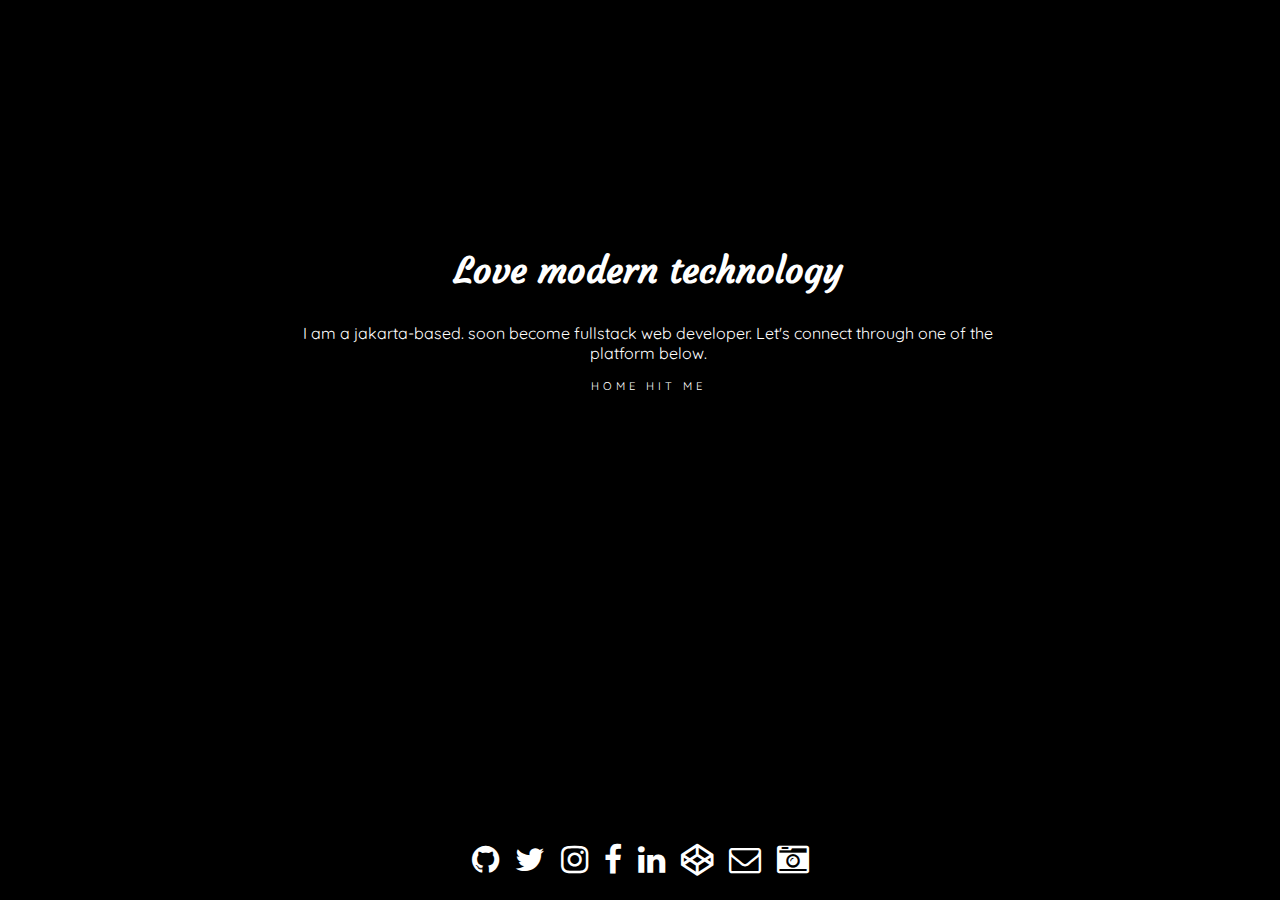
==== about.html @ c60322c1 "updated" ====
<!DOCTYPE html>
<html lang="en">

<head>
  <meta charset="UTF-8">
  <meta name="viewport" content="width=device-width, initial-scale=1.0">
  <meta http-equiv="X-UA-Compatible" content="ie=edge">
  <!--font googleapis-->
  <link href="https://fonts.googleapis.com/css?family=Courgette|Quicksand:300,400,700|Bellefair" rel="stylesheet">
  <!--bootstrap-->
  <link rel="stylesheet" href="https://maxcdn.bootstrapcdn.com/bootstrap/4.0.0-beta.3/css/bootstrap.min.css" integrity="sha384-Zug+QiDoJOrZ5t4lssLdxGhVrurbmBWopoEl+M6BdEfwnCJZtKxi1KgxUyJq13dy" crossorigin="anonymous">
  <script src="https://maxcdn.bootstrapcdn.com/bootstrap/4.0.0-beta.3/js/bootstrap.min.js" integrity="sha384-a5N7Y/aK3qNeh15eJKGWxsqtnX/wWdSZSKp+81YjTmS15nvnvxKHuzaWwXHDli+4" crossorigin="anonymous"></script>
  <!--favicon-->
  <link rel="shortcut icon" href="/favicon/favicon.ico" type="image/x-icon">
  <link rel="icon" href="/favicon/favicon.ico" type="image/x-icon">
  <link rel="apple-touch-icon" sizes="180x180" href="./favicon/apple-touch-icon.png">
  <link rel="icon" type="image/png" sizes="32x32" href="./favicon/-32x32.png">
  <link rel="icon" type="image/png" sizes="16x16" href="./favicon/favicon-16x16.png">
  <link rel="manifest" href="./favicon/manifest.json">
  <link rel="mask-icon" href="./favicon/safari-pinned-tab.svg" color="#5bbad5">
  <meta name="theme-color" content="#ffffff">
  <!--font Awesome-->
  <link rel="stylesheet" href="https://maxcdn.bootstrapcdn.com/font-awesome/4.7.0/css/font-awesome.min.css">
  <title>About</title>
  <link rel="stylesheet" href="index.css">
</head>

<body>
  <div class="portofolio-body">
    <div class="portofolio-header">
      <h2>Love modern technology</h2>
      <div id="about">
        <p></p>
        <p>I am a jakarta-based. soon become fullstack web developer. Let's connect through one of the platform below. </p>
      </div>
      <div class="links">
        <a id="link-about" href="index.html">Home</a>
        <a id="link-contact" href="./form.html">Hit me</a>
      </div>
    </div>
  </div>
  <footer id="connect" class="mdl-mini-footer">
    <ul id="fo-links" class="mdl-mini-footer__link_list">
      <li>
        <a class="fo-github" href="https://github.com/ferryal" target="_blank">
                <i class="fa fa-github fa-2x" ></i>
              </a>
      </li>
      <li>
        <a class="fo-twitter" href="https://twitter.com/iyalion" target="_blank">
                  <i class="fa fa-twitter fa-2x" ></i>
              </a>
      </li>
      <li>
        <a class="fo-instagram" href="https://instagram.com/ferryalfajar" target="_blank">
                  <i class="fa fa-instagram fa-2x"></i>
                </a>
      </li>
      <li>
        <a class="fo-facebook" href="https://www.facebook.com/ferryal.bahari" target="_blank">
                  <i class="fa fa-facebook fa-2x"></i>
                </a>
      </li>
      <li>
        <a class="fo-linkedin" href="https://www.linkedin.com/in/ferryalfajar/" target="_blank">
                  <i class="fa fa-linkedin fa-2x"></i>
                </a>
      </li>
      <li>
        <a class="fo-codepen" href="https://codepen.io/ferryal/" target="_blank">
                    <i class="fa fa-codepen fa-2x"></i>
                  </a>
      </li>
      <li>
        <a class="fo-mail" href="mailto:ferryal21@gmail.com" target="_parent">
                    <i class="fa fa-envelope-o fa-2x"></i>
                  </a>
      </li>
      <li>
        <a class="fo-camera" href="./gallery.html" target="_blank">
                    <i class="fa fa-camera-retro fa-2x"></i>
                  </a>
      </li>
    </ul>
  </footer>
  <script type="text/javascript" src="./index.js">
  </script>
</body>

</html>
---- index.css ----
body {
  display: flex;
  background-color: black;
  color: white;
  width: 100%;
  height: 100%;
  align-items: center;
  flex-direction: column;
  padding-top: 40px;
}
/* NOTE: style on index.html */
.portofolio-body {
  display: flex;
  width: 100%;
  height: 100%;
  padding: 0px 2.0em;
}
.portofolio-header{
  font-family: Courgette, cursive;
  margin: auto;
  padding-top: 170px;
  max-width: 700px;
  align-items: center;
  text-align: center;
  font-size: 1.5rem;
}

a {
  color: white;
  text-decoration: none;
}
.links {
  text-align: center;
  font-family: 'Quicksand', sans-serif;
  text-transform: uppercase;
  letter-spacing: 4px;
  font-size: 0.7rem;
  margin-bottom: 100px;
}

#link-about:hover {
  color: #696969;
  font-size: 0.9rem;
  text-decoration: none;
  -webkit-transform : scale(1.1);
  -webkit-transition-duration: 0.7s;
  -moz-transition-duration: 0.7s;
  -o-transition-duration: 0.7;
}

#link-contact:active {
  letter-spacing: normal;
  color: white;
}

#link-contact:hover {
  color: #696969;
  font-size: 0.9rem;
  text-decoration: none;
  -webkit-transform : scale(1.1);
  -webkit-transition-duration: 0.7s;
  -moz-transition-duration: 0.7s;
  -o-transition-duration: 0.7;
}

.word{
   display: absolute;
   top: 0px;
   left: 0px;
   min-height: 1em;
}

.word .cursor{
  display:inline-block;
  min-width:1px;
  background:#FFF;
  margin-left:-0.5em;
  margin-top:-0.1em;
  height:1.3em;
  vertical-align: middle;
  animation: blinkCursor 1s infinite;
}

@keyframes blinkCursor{
   0% { opacity:1; }
   80%{ opacity:1; }
   80.1%{ opacity:0; }
   100%{ opacity:0; }
}

.fa:hover {
  -webkit-transform: scale(1.2);
  -moz-transform: scale(1.2);
  -o-transform: scale(1.2);
  -webkit-transition-duration: 0.7s;
  -moz-transition-duration: 0.7s;
  -o-transition-duration: 0.7;
}

.fa:active, .fa:link, .fa:visited, .fa-github:visited, .fa-twitter:visited, .fo-facebook:visited,
.fa-instagram:visited, .fa-linkedin:visited, .fa-envelope-o:visited, .fa-codepen:visited,
.fa-camera-retro:visited {
  color: white;
}

.fa-github:hover, .fa-envelope-o:hover, .fa-codepen:hover, .fa-camera-retro:hover {
  color: #696969;
}

.fa-twitter:hover {
    color: #55acee;
}

.fa-facebook:hover {
  color: #3b5998;
}

.fa-instagram:hover {
  color: #e95950;
}

.fa-linkedin:hover {
  color: #007bb5;
}

footer#connect {
  background-color: black;
  color: #ffffff;
  position: fixed;
  padding: 0.5rem;
  bottom: 0;
  width: 100%;
  z-index: 1;
}


.mdl-mini-footer {
  display: flex;
  flex-flow: row wrap;
  justify-content: center;
  line-height: 10px;
}

.mdl-mini-footer__link_list {
  display: flex;
  flex-flow: row nowrap;
  list-style: none;
  padding: 0;
}

.mdl-mini-footer__link_list li {
  margin-right: 16px;
  margin-bottom: 0;
}

#slogan  {
  padding-bottom: 10px;
  font-size: 1em;
  font-family: 'Bellefair', serif;
  letter-spacing: 4px;
}

#about {
  font-size: 1rem;
  font-family: 'Quicksand';
}

img {
    width: 30%;
    float: left;
    margin: 1.66%;
}

.gallery {
    font-family: Courgette, cursive;
    text-align: center;
    margin-left: 1.66%;
    font-size: 1.2rem;
    font-weight: 800;
    text-transform: uppercase;
    border-bottom: 2px solid #f1f1f1;
    width: 65%;
    padding-bottom: 20px;
    letter-spacing: 5px;
}

nav {
  font-family: 'Quicksand', serif;
  margin-top: -40px;
  letter-spacing: 3px;
  font-size: 1rem;
  color: white;
}

.gallery-about:hover{
  color: #696969;
  -webkit-transform: scale(1.2);
  -moz-transform: scale(1.2);
  -o-transform: scale(1.2);
  -webkit-transition-duration: 0.7s;
  -moz-transition-duration: 0.7s;
  -o-transition-duration: 0.7;
  font-size: 1.1em;
}
.gallery-home:hover{
  color: #696969;
  -webkit-transform: scale(1.2);
  -moz-transform: scale(1.2);
  -o-transform: scale(1.2);
  -webkit-transition-duration: 0.7s;
  -moz-transition-duration: 0.7s;
  -o-transition-duration: 0.7;
  font-size: 1.1em;
}

/* NOTE: stylesheet on form.html */
.form-button {
  text-align: center;
  font-family: 'Bellefair';
  margin-top: 10px;
}

.form-control {
  margin-bottom: 5px;
}
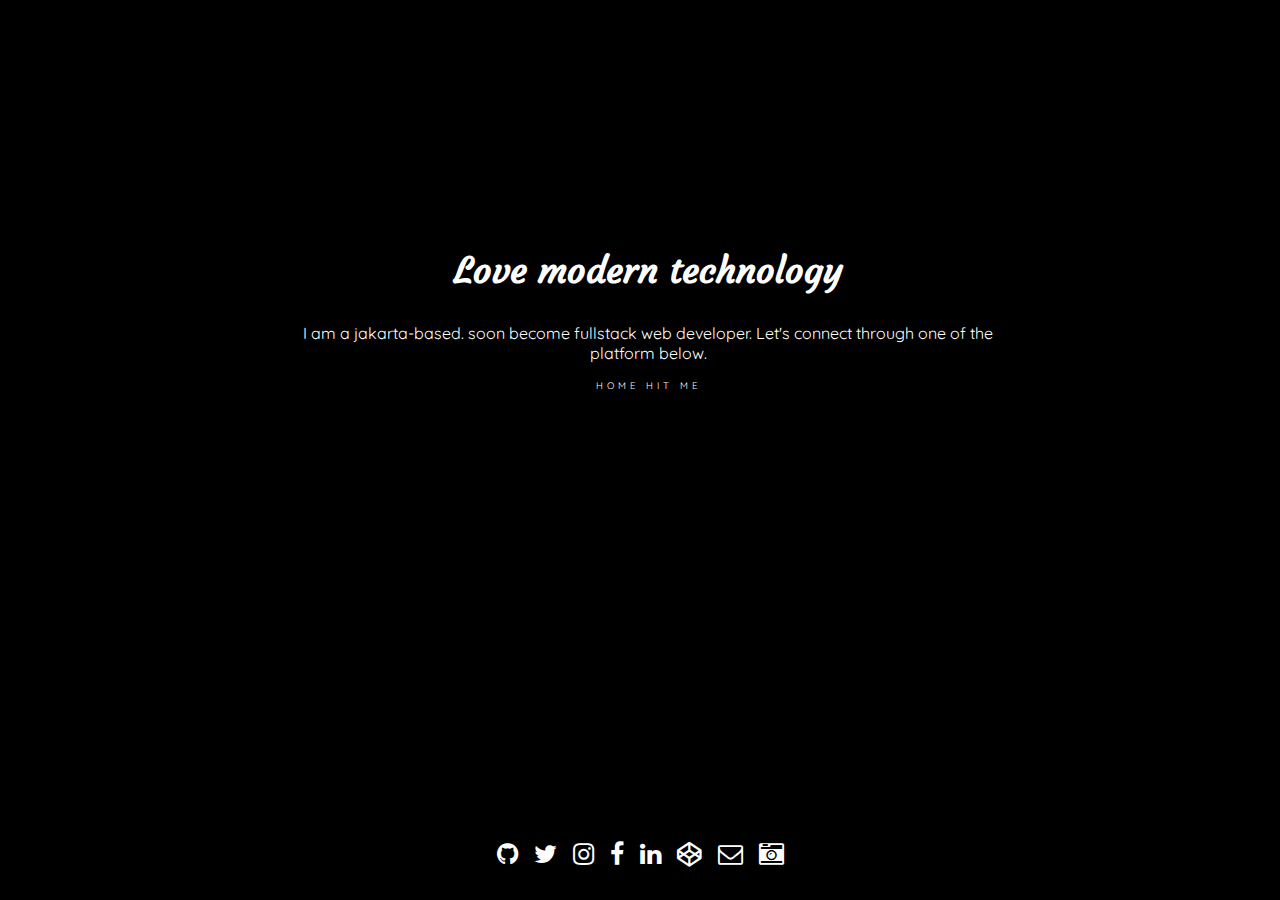
==== commit 6316ee02: "update minor footer icon fonts sizing" ====
--- a/about.html
+++ b/about.html
@@ -34,8 +34,8 @@
         <p>I am a jakarta-based. soon become fullstack web developer. Let's connect through one of the platform below. </p>
       </div>
       <div class="links">
-        <a id="link-about" href="index.html">Home</a>
-        <a id="link-contact" href="./form.html">Hit me</a>
+        <a class="btn btn-outline-light" id="link-about" href="index.html">Home</a>
+        <a class="btn btn-outline-light" id="link-contact" href="./form.html">Hit me</a>
       </div>
     </div>
   </div>
@@ -43,42 +43,42 @@
     <ul id="fo-links" class="mdl-mini-footer__link_list">
       <li>
         <a class="fo-github" href="https://github.com/ferryal" target="_blank">
-                <i class="fa fa-github fa-2x" ></i>
+                <i class="fa fa-github" ></i>
               </a>
       </li>
       <li>
         <a class="fo-twitter" href="https://twitter.com/iyalion" target="_blank">
-                  <i class="fa fa-twitter fa-2x" ></i>
+                  <i class="fa fa-twitter" ></i>
               </a>
       </li>
       <li>
         <a class="fo-instagram" href="https://instagram.com/ferryalfajar" target="_blank">
-                  <i class="fa fa-instagram fa-2x"></i>
+                  <i class="fa fa-instagram "></i>
                 </a>
       </li>
       <li>
         <a class="fo-facebook" href="https://www.facebook.com/ferryal.bahari" target="_blank">
-                  <i class="fa fa-facebook fa-2x"></i>
+                  <i class="fa fa-facebook"></i>
                 </a>
       </li>
       <li>
         <a class="fo-linkedin" href="https://www.linkedin.com/in/ferryalfajar/" target="_blank">
-                  <i class="fa fa-linkedin fa-2x"></i>
+                  <i class="fa fa-linkedin"></i>
                 </a>
       </li>
       <li>
         <a class="fo-codepen" href="https://codepen.io/ferryal/" target="_blank">
-                    <i class="fa fa-codepen fa-2x"></i>
+                    <i class="fa fa-codepen"></i>
                   </a>
       </li>
       <li>
         <a class="fo-mail" href="mailto:ferryal21@gmail.com" target="_parent">
-                    <i class="fa fa-envelope-o fa-2x"></i>
+                    <i class="fa fa-envelope-o"></i>
                   </a>
       </li>
       <li>
         <a class="fo-camera" href="./gallery.html" target="_blank">
-                    <i class="fa fa-camera-retro fa-2x"></i>
+                    <i class="fa fa-camera-retro"></i>
                   </a>
       </li>
     </ul>
--- a/index.css
+++ b/index.css
@@ -34,13 +34,13 @@
   font-family: 'Quicksand', sans-serif;
   text-transform: uppercase;
   letter-spacing: 4px;
+  font-size: 0.6rem;
+  margin-bottom: 100px;
+}
+
+#link-about:hover {
+  color: #696969;
   font-size: 0.7rem;
-  margin-bottom: 100px;
-}
-
-#link-about:hover {
-  color: #696969;
-  font-size: 0.9rem;
   text-decoration: none;
   -webkit-transform : scale(1.1);
   -webkit-transition-duration: 0.7s;
@@ -55,7 +55,7 @@
 
 #link-contact:hover {
   color: #696969;
-  font-size: 0.9rem;
+  font-size: 0.7rem;
   text-decoration: none;
   -webkit-transform : scale(1.1);
   -webkit-transition-duration: 0.7s;
@@ -133,12 +133,23 @@
   z-index: 1;
 }
 
-
+@media only screen and (min-width: 400px) {
+  .mdl-mini-footer {
+    display: flex;
+    flex-flow: row wrap;
+    justify-content: center;
+    line-height: 0px;
+    font-size: 5px;
+
+  }
+
+}
 .mdl-mini-footer {
   display: flex;
   flex-flow: row wrap;
   justify-content: center;
   line-height: 10px;
+  font-size: 25px;
 }
 
 .mdl-mini-footer__link_list {
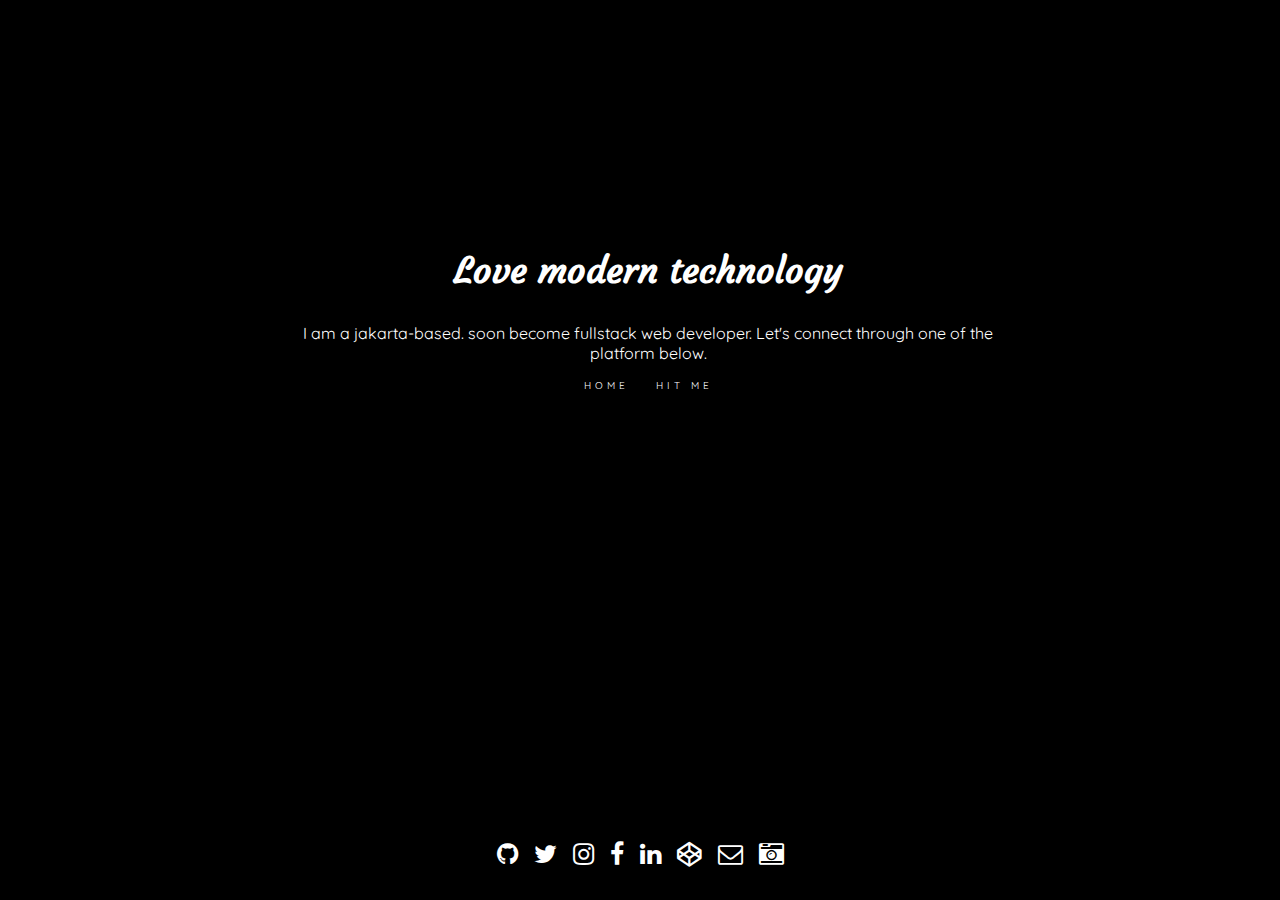
==== commit 68c2c923: "update change button" ====
--- a/about.html
+++ b/about.html
@@ -34,8 +34,8 @@
         <p>I am a jakarta-based. soon become fullstack web developer. Let's connect through one of the platform below. </p>
       </div>
       <div class="links">
-        <a class="btn btn-outline-light" id="link-about" href="index.html">Home</a>
-        <a class="btn btn-outline-light" id="link-contact" href="./form.html">Hit me</a>
+        <a class="btn btn-outline-light btn-sm" id="link-about" href="index.html">Home</a>
+        <a class="btn btn-outline-light btn-sm" id="link-contact" href="./form.html">Hit me</a>
       </div>
     </div>
   </div>
--- a/index.css
+++ b/index.css
@@ -36,6 +36,11 @@
   letter-spacing: 4px;
   font-size: 0.6rem;
   margin-bottom: 100px;
+}
+
+.btn {
+  margin: 10px;
+  font-size: 10px;
 }
 
 #link-about:hover {
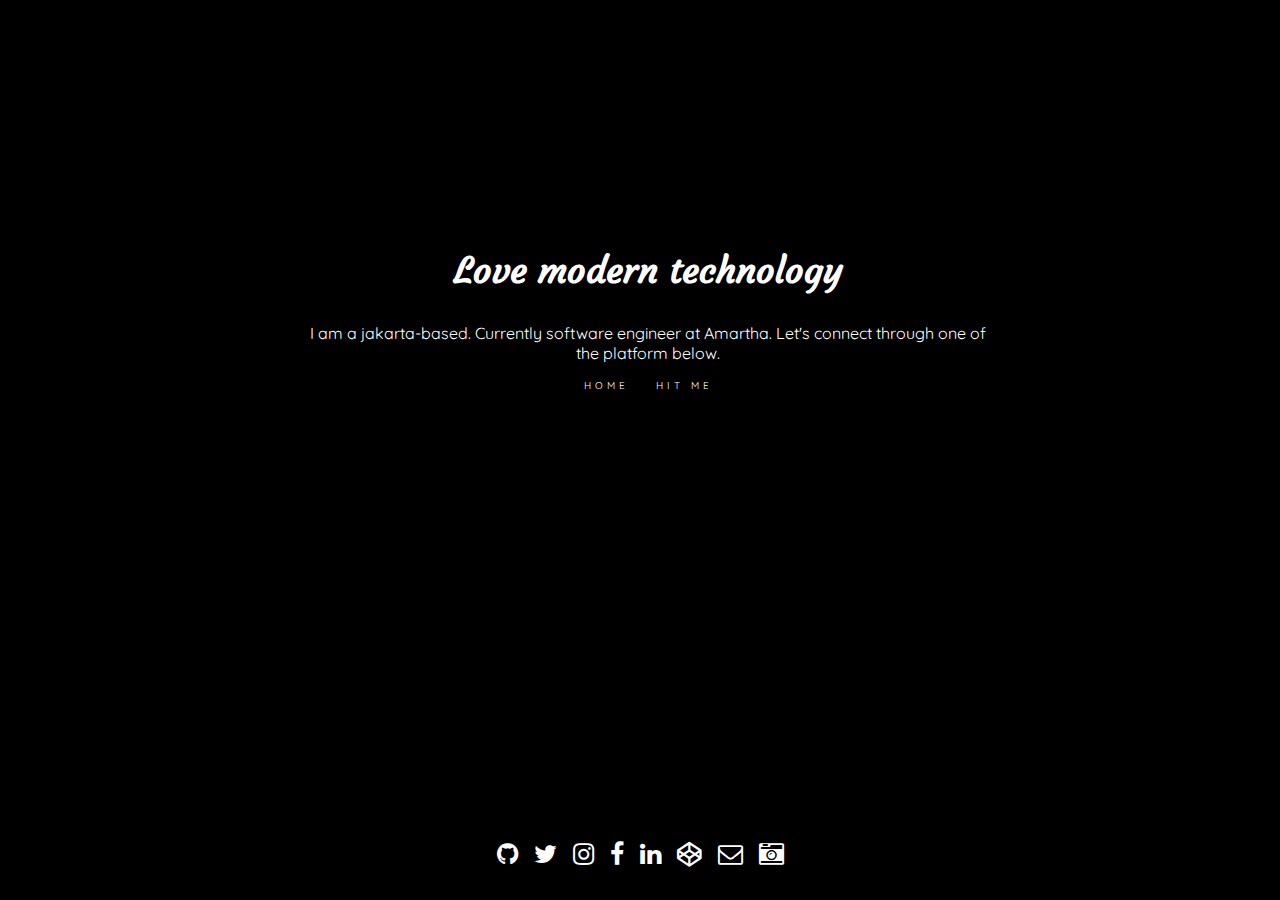
==== commit 4ee8a702: "add new content" ====
--- a/about.html
+++ b/about.html
@@ -31,7 +31,7 @@
       <h2>Love modern technology</h2>
       <div id="about">
         <p></p>
-        <p>I am a jakarta-based. soon become fullstack web developer. Let's connect through one of the platform below. </p>
+        <p>I am a jakarta-based. Currently software engineer at Amartha. Let's connect through one of the platform below. </p>
       </div>
       <div class="links">
         <a class="btn btn-outline-light btn-sm" id="link-about" href="index.html">Home</a>
--- a/index.css
+++ b/index.css
@@ -138,15 +138,55 @@
   z-index: 1;
 }
 
-@media only screen and (min-width: 400px) {
+
+@media only screen and (max-width: 1200px) {
+  .portofolio-header{
+    margin-top: 100px;
+    padding-top: 100px;
+  }
+}
+
+@media only screen and (max-width: 1000px) {
+  .portofolio-header{
+    margin-top: 80px;
+    padding-top: 100px;
+  }
+}
+
+@media only screen and (max-width: 800px) {
+  .portofolio-header{
+    padding-top: 70px;
+  }
+
+}
+
+@media only screen and (max-width: 500px) {
+  .portofolio-header{
+    margin-top: 30px;
+    padding-top: 30px;
+  }
+}
+
+@media only screen and (max-width: 300px) {
+  .portofolio-header{
+    margin-top: 20px;
+    padding-top: 20px;
+
+  }
+
   .mdl-mini-footer {
-    display: flex;
-    flex-flow: row wrap;
-    justify-content: center;
-    line-height: 0px;
-    font-size: 5px;
-
-  }
+    position: absolute;
+    transform: translate(-50%, -50%);
+    left: 50%;
+
+  }
+  .mdl-mini-footer__link_list li {
+    display: inline-block;
+    margin: 20px;
+    text-align: center;
+    line-height: 20px;
+  }
+
 
 }
 .mdl-mini-footer {
@@ -234,8 +274,24 @@
   text-align: center;
   font-family: 'Bellefair';
   margin-top: 10px;
+  letter-spacing: 5px;
+}
+
+.form-button:hover {
+  -webkit-transform: scale(1.2);
+  -moz-transform: scale(1.2);
+  -o-transform: scale(1.2);
+  -webkit-transition-duration: 0.7s;
+  -moz-transition-duration: 0.7s;
+  -o-transition-duration: 0.7;
+  font-size: 2em;
 }
 
 .form-control {
-  margin-bottom: 5px;
-}
+  margin-bottom: 4px;
+}
+
+.form-message {
+  font-family: 'Quicksand', cursive;
+  letter-spacing: 3px;
+}
